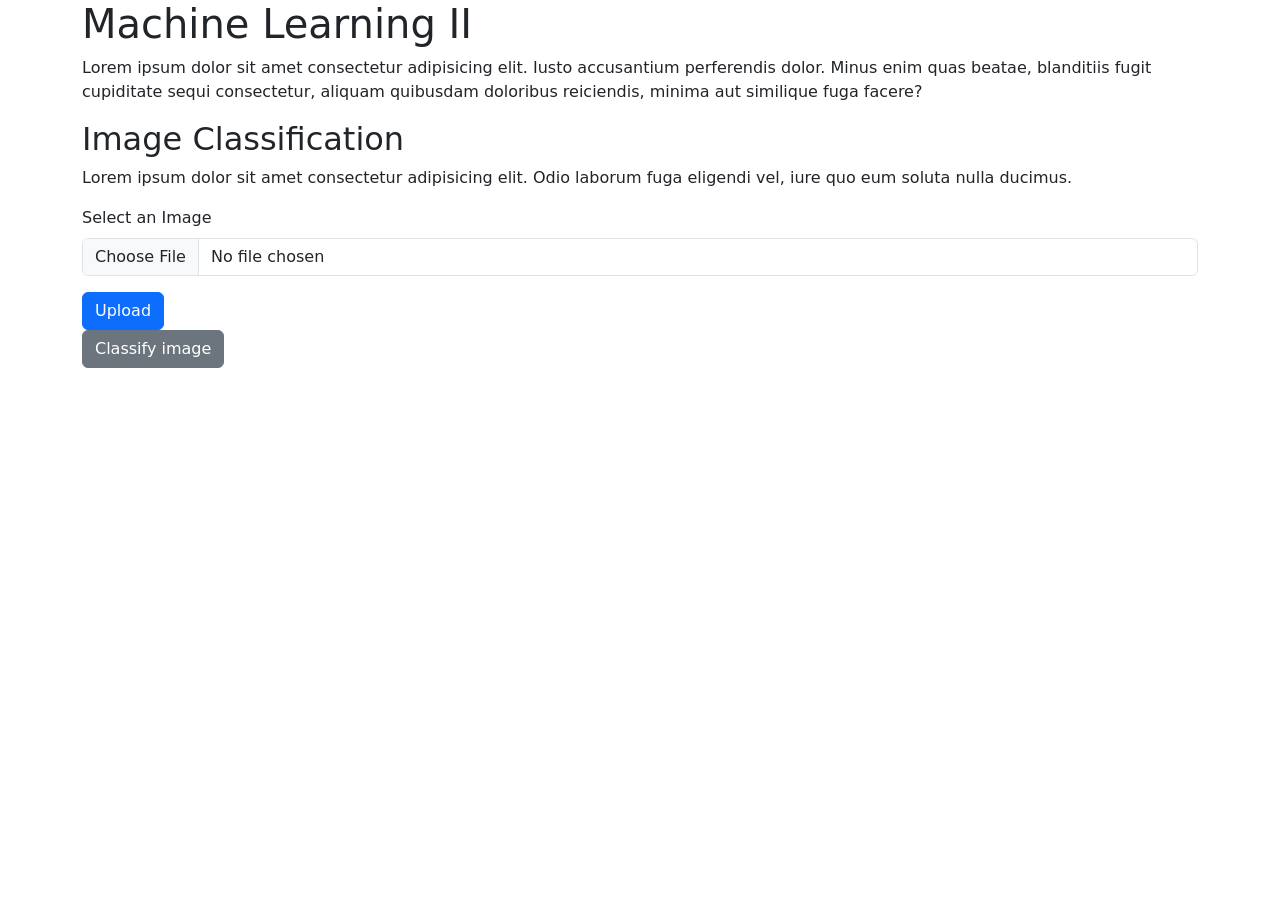
==== web/index.html @ aa63c0f4 "Implemented image upload" ====
<!DOCTYPE html>
<html lang="en">
  <head>
    <meta charset="utf-8" />
    <meta name="viewport" content="width=device-width, initial-scale=1" />
    <title>Bootstrap demo</title>
    <!-- CSS -->
    <link
      href="https://cdn.jsdelivr.net/npm/bootstrap@5.2.3/dist/css/bootstrap.min.css"
      rel="stylesheet"
      integrity="sha384-rbsA2VBKQhggwzxH7pPCaAqO46MgnOM80zW1RWuH61DGLwZJEdK2Kadq2F9CUG65"
      crossorigin="anonymous"
    />
    <link href="css/custom.css" rel="stylesheet"/>
    <!-- Bootstrap JS -->
    <script
      src="https://cdn.jsdelivr.net/npm/bootstrap@5.2.3/dist/js/bootstrap.bundle.min.js"
      integrity="sha384-kenU1KFdBIe4zVF0s0G1M5b4hcpxyD9F7jL+jjXkk+Q2h455rYXK/7HAuoJl+0I4"
      crossorigin="anonymous"
    ></script>
    <!-- JQuery -->
    <script src="https://code.jquery.com/jquery-3.6.4.js" integrity="sha256-a9jBBRygX1Bh5lt8GZjXDzyOB+bWve9EiO7tROUtj/E=" crossorigin="anonymous"></script>
    <!-- Custom JS -->
    <script src="js/script.js" async></script>
  </head>
  <body>
    <div class="container">
      <div class="row justify-content-center" id="alerts"></div>
      <div class="row">
        <div class="col-12">
          <h1>Machine Learning II</h1>
          <p>
            Lorem ipsum dolor sit amet consectetur adipisicing elit. Iusto accusantium perferendis dolor. Minus enim quas beatae, blanditiis
            fugit cupiditate sequi consectetur, aliquam quibusdam doloribus reiciendis, minima aut similique fuga facere?
          </p>
        </div>
      </div>

      <div class="row">
        <div class="col-12">
          <h2>Image Classification</h2>
          <p>Lorem ipsum dolor sit amet consectetur adipisicing elit. Odio laborum fuga eligendi vel, iure quo eum soluta nulla ducimus.</p>
        </div>
      </div>
    </div>

    <div class="container">
      <div class="row">
        <div class="col-12">
          <div class="mb-3">
            <label for="image" class="form-label">Select an Image</label>
            <input type="file" class="form-control" id="upload_image" name="file" onchange="preview_image()" />
          </div>
          <div id="imagePreview"></div>
          <button onclick="upload_image()" id="upload" class="btn btn-primary">Upload</button>
        </div>
      </div>

      <div class="row">
        <div class="col-12">
          <button onclick="classify_image()" class="btn btn-secondary">Classify image</button>
          <p id="result" hidden></p>
        </div>
      </div>
    </div>
  </body>
</html>
---- web/css/custom.css ----
/* .myAlert {
    z-index: 1000;
    position: fixed; 
} */
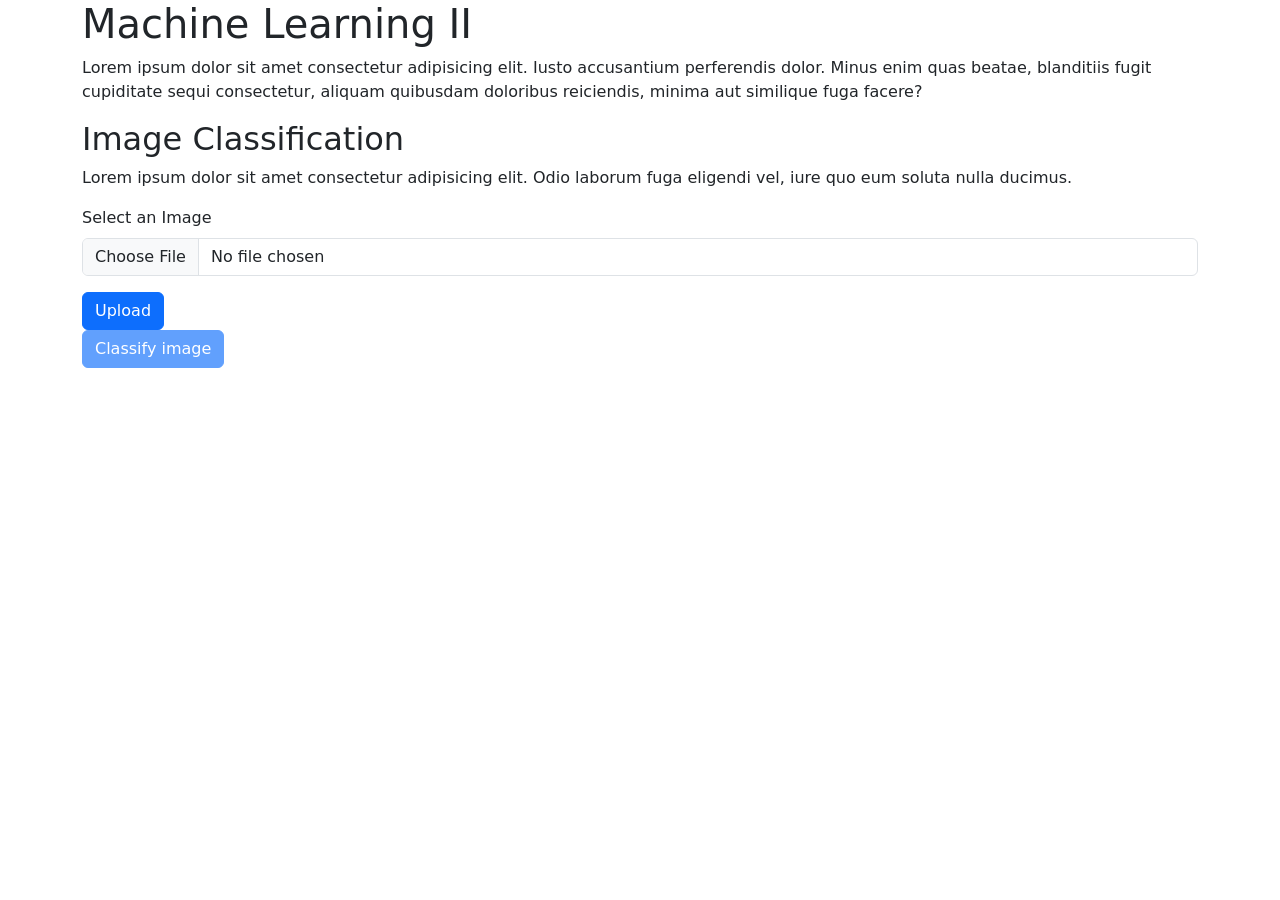
==== commit b6d3ee7f: "Added model" ====
--- a/web/index.html
+++ b/web/index.html
@@ -58,7 +58,7 @@
 
       <div class="row">
         <div class="col-12">
-          <button onclick="classify_image()" class="btn btn-secondary">Classify image</button>
+          <button onclick="classify_image()" class="btn btn-primary" id="classify_btn" disabled>Classify image</button>
           <p id="result" hidden></p>
         </div>
       </div>
